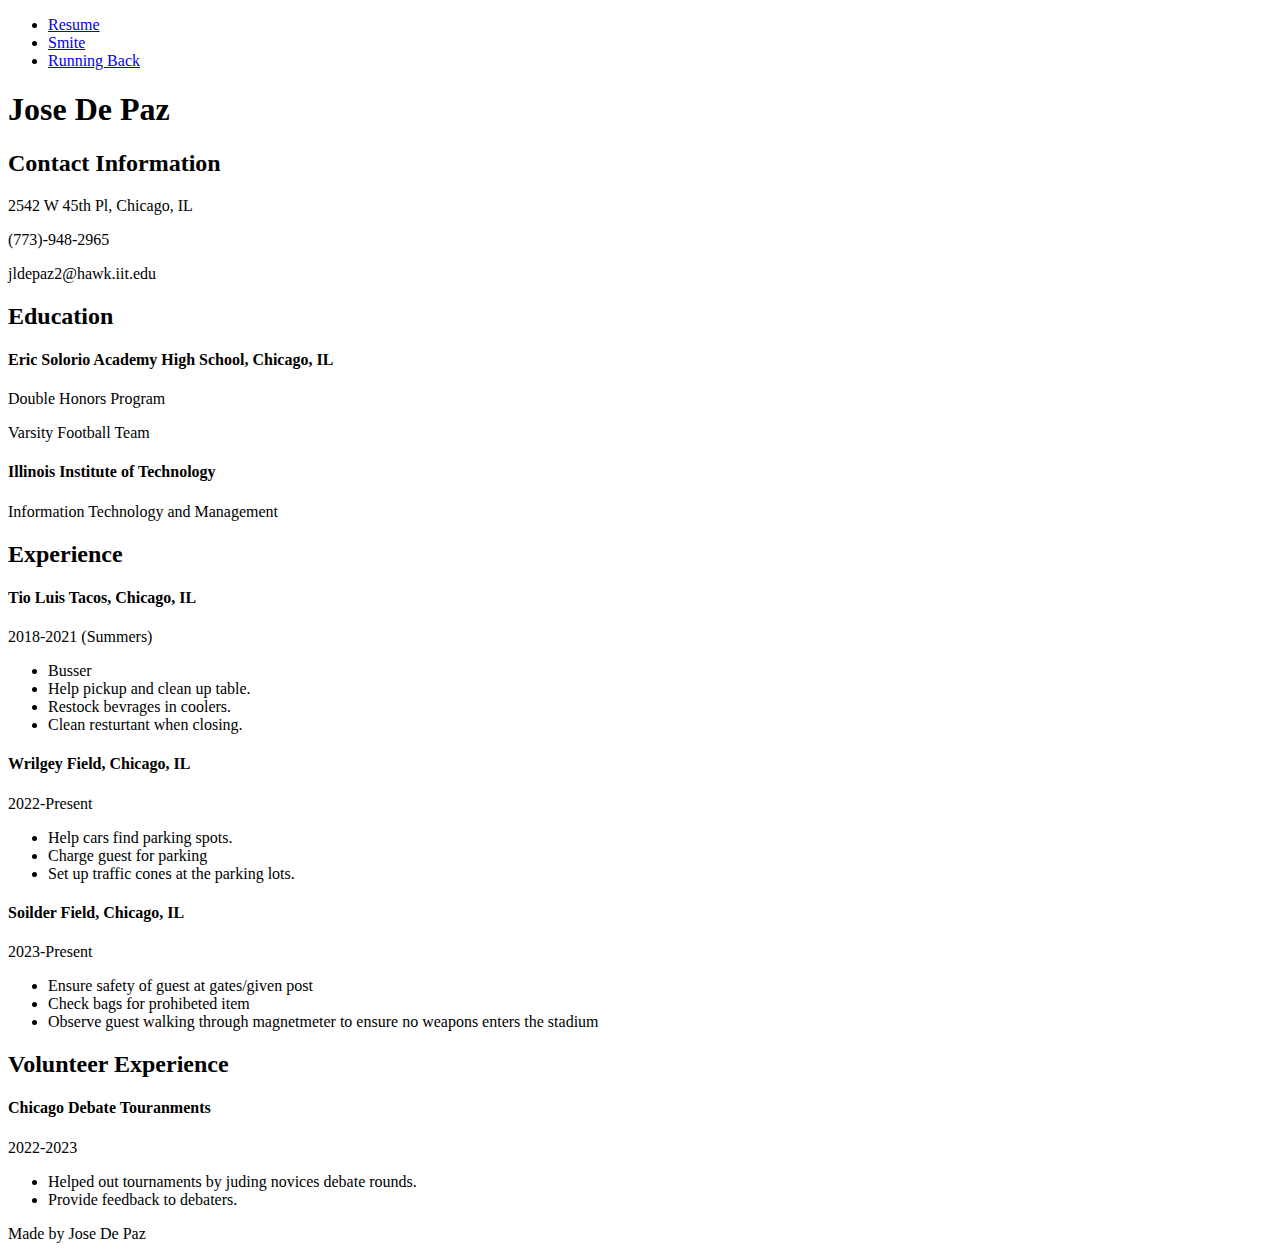
==== index.html @ 655e6b33 "upload website htmls" ====
<!DOCTYPE html>
  <html lang="en">
    <head>
	  <meta charset="utf-8">
      <title>Jose's Resume</title>
		<link rel="stylesheet" type="text/css" href="style.css">
		<link rel="preconnect" href="https://fonts.googleapis.com">
        <link rel="preconnect" href="https://fonts.gstatic.com" crossorigin>
        <link href="https://fonts.googleapis.com/css2?family=Merriweather:wght@300&display=swap" rel="stylesheet">
		<link rel="stylesheet" type="text/css" href="reset.css">
    </head>
  <body>
    <header>
	  <nav id="nav-bar">
	    <ul>
	      <li><a href="index.html">Resume</a></li>
		  <li><a href="smite.html">Smite</a></li>
		  <li><a href="runningback.html">Running Back</a></li>
		</ul>
	  </nav>
	</header>
	 <h1 id="resume-name">Jose De Paz</h1>
    <section>
      <h2>Contact Information</h2>
      <p>2542 W 45th Pl, Chicago, IL</p>
      <p>(773)-948-2965</p>
      <p>jldepaz2@hawk.iit.edu</p>
    </section>
    
    <section>
      <h2>Education</h2>
      <h4>Eric Solorio Academy High School, Chicago, IL</h4>
      <p>Double Honors Program</p>
	  <p>Varsity Football Team</p>
      <h4>Illinois Institute of Technology</h4>
      <p>Information Technology and Management</p>
    </section>

    <section>
      <h2>Experience</h2>
      <h4>Tio Luis Tacos, Chicago, IL</h4>
      <p>2018-2021 (Summers)</p>
      <ul>
        <li>Busser</li>
        <li>Help pickup and clean up table.</li>
        <li>Restock bevrages in coolers.</li>
		<li>Clean resturtant when closing.</li>
      </ul>  
      <h4>Wrilgey Field, Chicago, IL</h4>
      <p>2022-Present</p>
      <ul>
        <li>Help cars find parking spots.</li>
        <li>Charge guest for parking</li>
        <li>Set up traffic cones at the parking lots.</li>
      </ul>
	  <h4>Soilder Field, Chicago, IL</h4>
	  <p>2023-Present</p>
	  <ul>
	    <li>Ensure safety of guest at gates/given post</li>
		<li>Check bags for prohibeted item</li>
		<li>Observe guest walking through magnetmeter to ensure no weapons enters the stadium</li>
      </ul>
	</section>
    <section>
      <h2>Volunteer Experience</h2>
      <h4>Chicago Debate Touranments</h4>
      <p>2022-2023</p>
      <ul>
        <li>Helped out tournaments by juding novices debate rounds.</li>
        <li>Provide feedback to debaters.</li>
      </ul>
    </section>
	<footer>
	  <p>Made by Jose De Paz</p>
	</footer>
  </body>
</html>
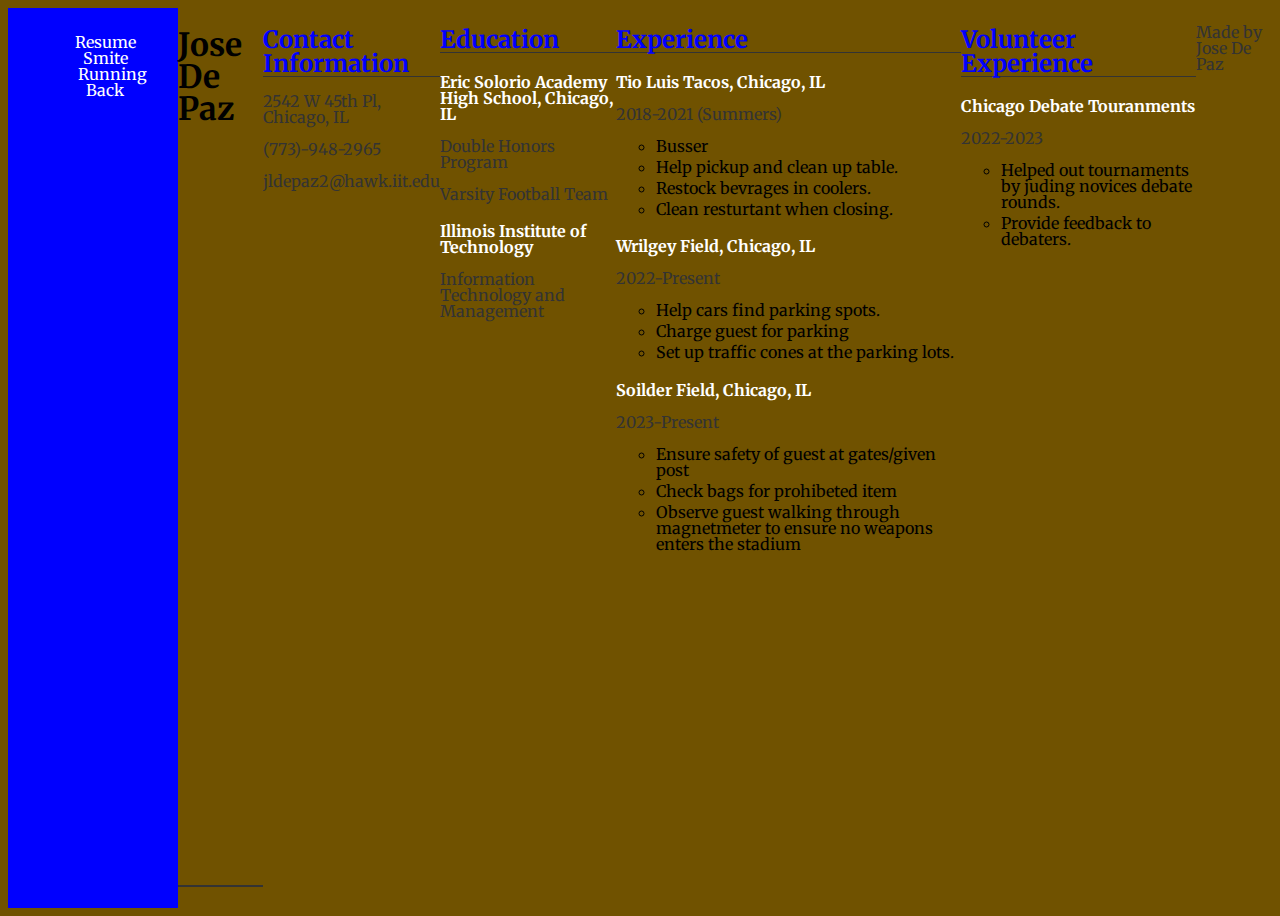
==== commit 48b9f93d: "Update index.html" ====
--- a/index.html
+++ b/index.html
@@ -3,11 +3,11 @@
     <head>
 	  <meta charset="utf-8">
       <title>Jose's Resume</title>
-		<link rel="stylesheet" type="text/css" href="style.css">
+		<link rel="stylesheet" type="text/css" href="css/style.css">
 		<link rel="preconnect" href="https://fonts.googleapis.com">
         <link rel="preconnect" href="https://fonts.gstatic.com" crossorigin>
         <link href="https://fonts.googleapis.com/css2?family=Merriweather:wght@300&display=swap" rel="stylesheet">
-		<link rel="stylesheet" type="text/css" href="reset.css">
+		<link rel="stylesheet" type="text/css" href="css/reset.css">
     </head>
   <body>
     <header>
@@ -74,4 +74,4 @@
 	  <p>Made by Jose De Paz</p>
 	</footer>
   </body>
-</html>+</html>
--- a/css/style.css
+++ b/css/style.css
@@ -0,0 +1,96 @@
+body {
+  margin: 10;
+  padding: 10;
+  display: flex;
+  justify-content: center;
+  align-items: center-left;
+  min-height: 100vh;
+  font-family: 'Merriweather', sans-serif;
+  background-color: #705200;
+  color: #333;
+}
+header {
+
+  background-color: blue;
+  color: #705200;
+  padding: 10px;
+}
+
+#resume-name {
+  float: center;
+}
+
+nav ul {
+  list-style: center;
+}
+
+nav {
+  text-align: center;
+}
+
+nav ul li {
+  display: inline;
+  margin-right: 15px;
+}
+
+nav a {
+  text-decoration: none;
+  color: blue;
+  transition: color 0.3s ease, border-bottom 0.3s ease; 
+}
+
+nav a:hover {
+  color: black;
+  border-bottom: 2px solid black;
+  background: white
+}
+
+nav {
+  text-align: center;
+}
+
+nav a {
+  text-decoration: none;
+  color: #fff;
+}
+
+
+h1 {
+  color: black;
+  border-bottom: 2px solid #333;
+  padding-bottom: 1px;
+  margin-bottom: 2px;
+  display: center
+}
+
+section {
+  margin-bottom: 30px;
+}
+
+section h2 {
+  color: blue;
+  border-bottom: 1px solid #333;
+  margin-bottom: 10px;
+}
+
+
+h4 {
+  color: white;
+  margin-bottom: 2.5px;
+}
+
+ul {
+  list-style: circle;
+  color: black;
+}
+
+ul li {
+  margin-bottom: 5px;
+}
+
+iframe {
+  height: 400px;
+  width: 500px;
+  border: 0;
+  position: static;
+}